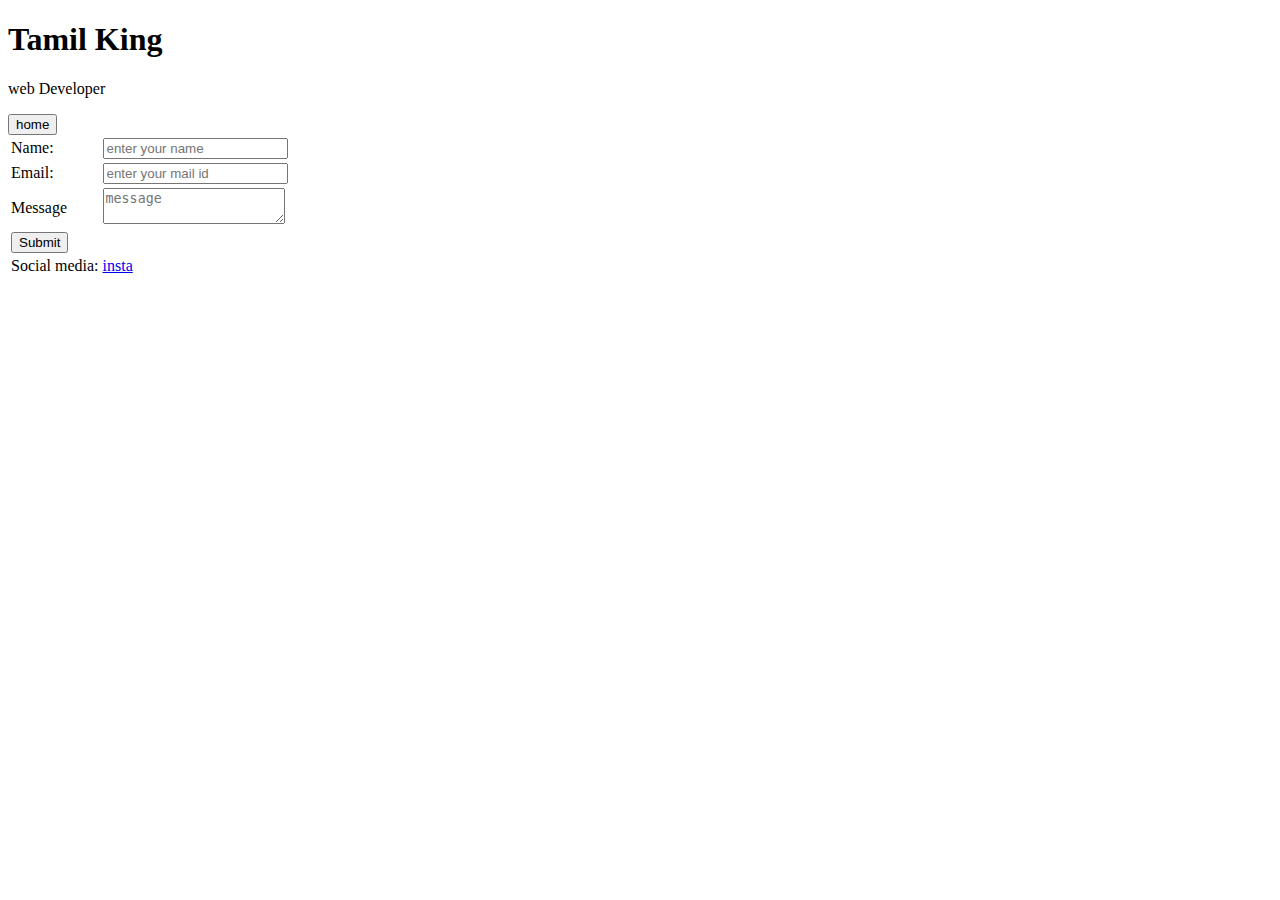
==== contact.html @ 64c1a16f "Add files via upload" ====
<!DOCTYPE html>
<html lang="en">

<head>
    <meta charset="UTF-8">
    <meta name="viewport" content="width=device-width, initial-scale=1.0">
    <title>contact</title>
    <link rel="stylesheet" href="C:\Users\Admin\Desktop\portfolio project\tamil.css">
   
</head>

<body>

<div class="major">
    <div class="section-one">
        <h1 class="section-one__name">Tamil King</h1> </a>

        <p class="section-one__role">web Developer</p>
        <a href="C:\Users\Admin\Desktop\portfolio project\profile.html" class="section-one_anchor"><button>home</button></a>
        </div>
        <div class:"contact-form">
        <form>
            <table>
                <tr>
                    <td>Name:</td>
                    <td><input type="text" placeholder="enter your name" class="contact-form_input"></td>
                </tr>
                <tr>
                    <td>Email:</td>
                    <td><input type="email" placeholder="enter your mail id "class="contact-form_input"></td>
                </tr>
                <tr>
                    <td>Message</td>
                    <td><textarea placeholder="message" class="contact-form_textarea"></textarea>
                    </td>
                </tr>
                <tr>
                    <td><input type="submit"class="contact-form_submit"></td>
                </tr>
                <tr>
                    <td>Social media:</td>
                    <td><a href="https://www.instagram.com/?hl=en">insta</a></td>
                </tr>
        </form>
        </table>
    </div>

    </div>

</body>

</html>
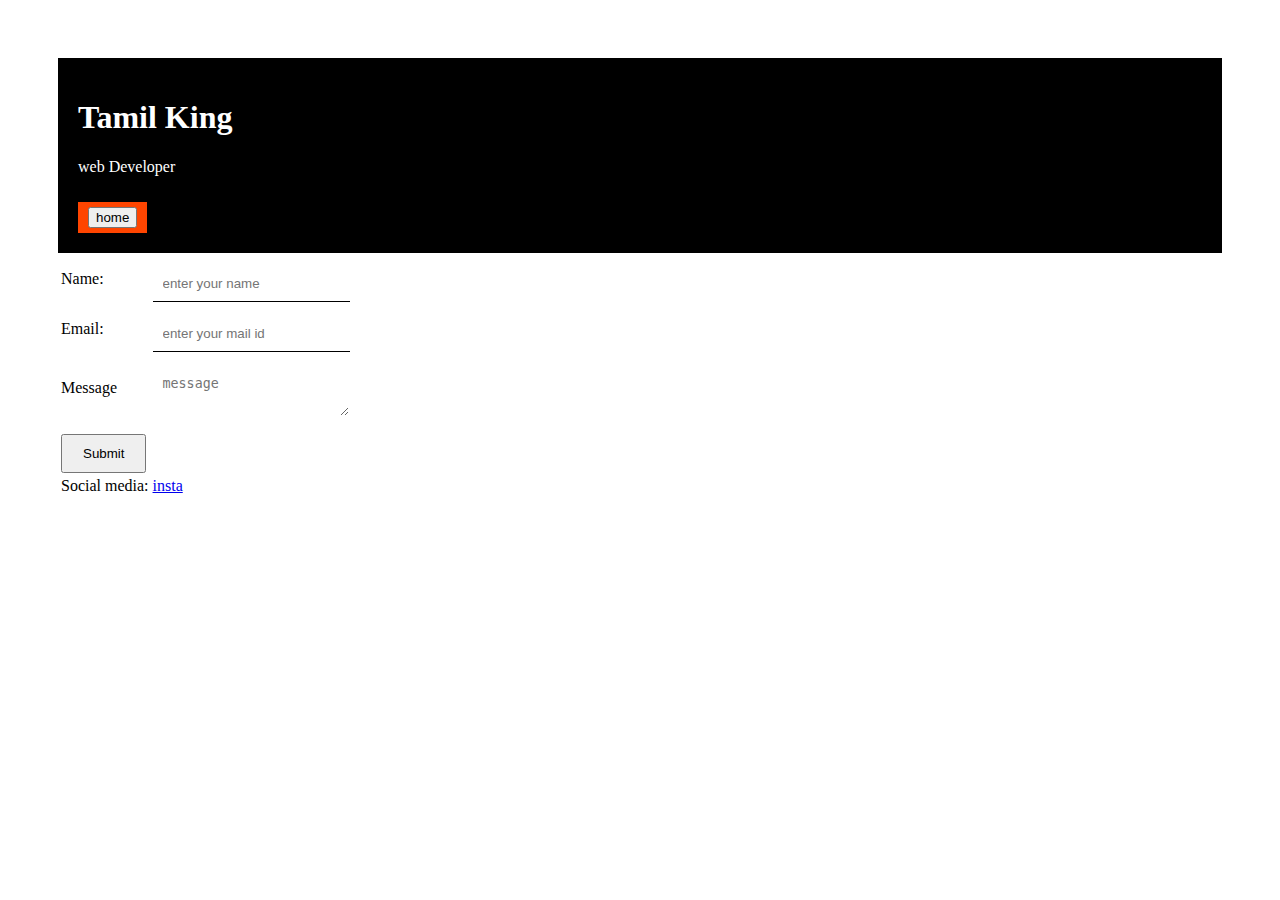
==== commit d9049372: "Update contact.html" ====
--- a/contact.html
+++ b/contact.html
@@ -5,7 +5,7 @@
     <meta charset="UTF-8">
     <meta name="viewport" content="width=device-width, initial-scale=1.0">
     <title>contact</title>
-    <link rel="stylesheet" href="C:\Users\Admin\Desktop\portfolio project\tamil.css">
+    <link rel="stylesheet" href="./tamil.css">
    
 </head>
 
@@ -16,7 +16,7 @@
         <h1 class="section-one__name">Tamil King</h1> </a>
 
         <p class="section-one__role">web Developer</p>
-        <a href="C:\Users\Admin\Desktop\portfolio project\profile.html" class="section-one_anchor"><button>home</button></a>
+        <a href="C:\Users\Admin\Desktop\portfolio project\index.html" class="section-one_anchor"><button>home</button></a>
         </div>
         <div class:"contact-form">
         <form>
@@ -49,4 +49,4 @@
 
 </body>
 
-</html>+</html>
--- a/tamil.css
+++ b/tamil.css
@@ -0,0 +1,148 @@
+.container {
+    width: 80%;
+    margin: 20px auto;
+    background-color: white;
+    box-shadow: 0px 0px 10px rgba(0, 0, 0, 0.1);
+    padding: 20px;
+}
+
+.header {
+    display: flex;
+    align-items: center;
+    justify-content: space-between;
+    padding-bottom: 20px;
+    border-bottom: 1px solid #ddd;
+}
+
+.name {
+    font-size: 36px;
+    color: #4CAF50;
+}
+
+.fresher {
+    font-size: 20px;
+    color: #777;
+}
+
+.contact-info p {
+    margin: 5px 0;
+}
+
+.header img {
+    width: 120px;
+    height: 120px;
+    border-radius: 50%;
+}
+
+.section {
+    margin-top: 20px;
+}
+
+.section h2 {
+    font-size: 24px;
+    color: #4CAF50;
+    border-bottom: 2px solid #4CAF50;
+    padding-bottom: 10px;
+    justify-content: space-between;
+
+}
+
+.section p,
+.section ul {
+    margin: 10px 0;
+}
+
+.section ul {
+    list-style-type: none;
+    padding: 0;
+}
+
+.section ul li {
+    margin: 5px 0;
+}
+
+.skills,
+.projects {
+    display: flex;
+    justify-content: space-between;
+}
+
+.skills ul,
+.projects ul {
+    width: 48%;
+}
+
+.contact-info {
+    font-size: 14px;
+}
+
+.media {
+    font-size: 24px;
+    color: #4CAF50;
+    border-bottom: 2px solid #4CAF50;
+    padding-bottom: 2px;
+    justify-content: space-between;
+    font-size: 24px;
+    color: #4CAF50;
+    border-bottom: 2px solid #4CAF50;
+    padding-bottom: 10px;
+    justify-content: space-between;
+    display: block;
+
+
+}
+.major{
+    padding:50px;
+
+}
+.section-one{
+    background-color: black;
+    color:white;
+    padding:20px;
+}
+.section-one_name{
+    font-size: 60px;
+    color: white;
+    
+}
+.section-one_role{
+    font-size:30px;
+    margin-top: 10px;
+}
+.contact-form{
+    margin-top:20px;
+
+}
+.contact-form_input,.contact-form_textarea,.contact-form_submit{
+    margin-top:10px;
+
+}
+.contact-form_input{
+    padding:10px;
+    border:none;
+    border-bottom:solid black 1px;
+}
+.contact-form_textarea{
+    padding:10px;
+    border:none;
+    border: black 1px;
+}
+.contact-form_submit{
+    padding-top:10px;
+    padding-bottom:10px;
+    padding-left: 20px;
+    padding-right: 20px;
+    background-color: orange red;
+    color:black;
+}
+.section-one_anchor{
+    background-color: orangered;
+    color:white;
+    text-decoration: none;
+    padding-left: 10px;
+    padding-right: 10px;
+    padding-top: 5px;
+    padding-bottom: 5px;
+    display: inline-block;
+    margin-top: 10px;
+}
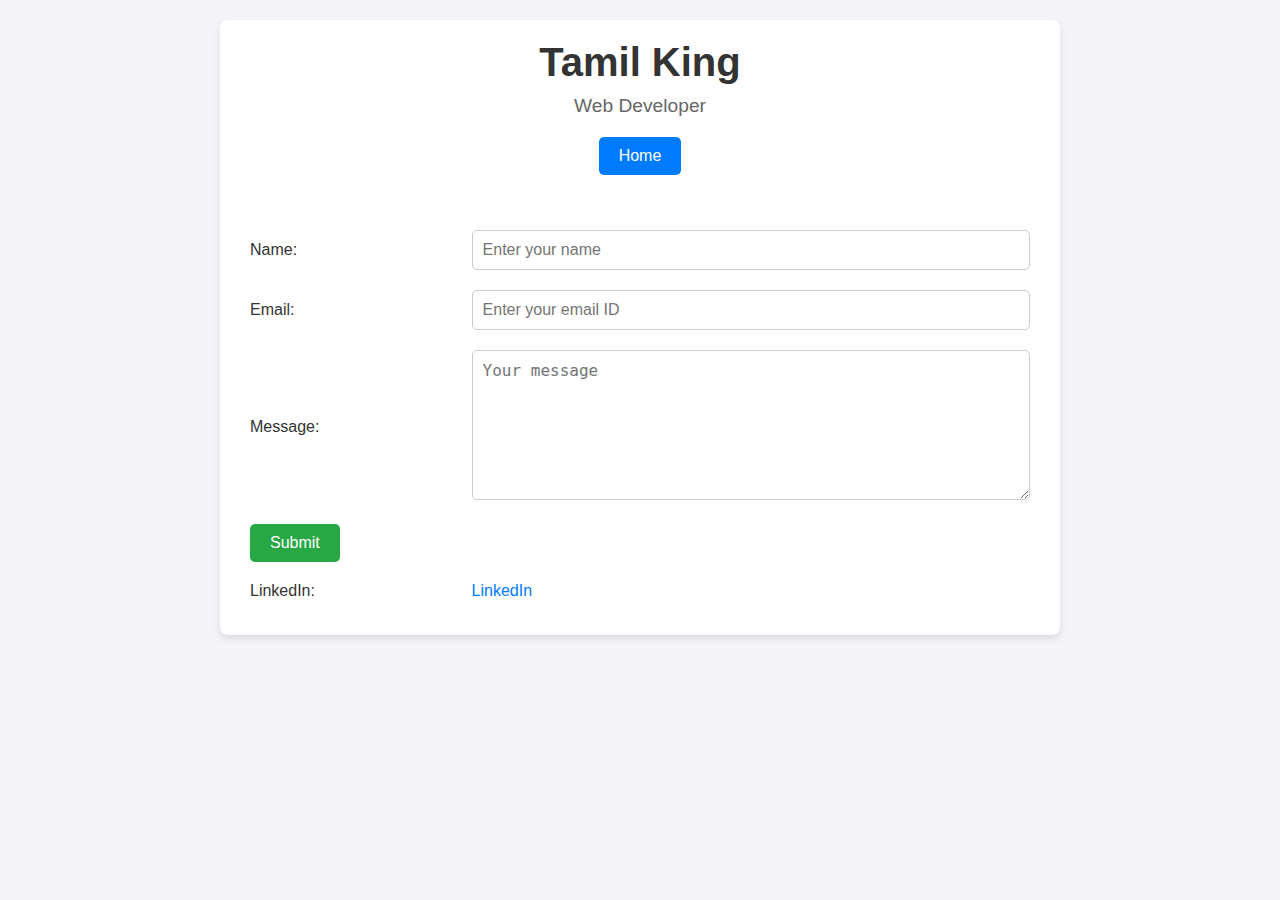
==== commit 566fe74a: "this all  are the updated files for my old index and style contact pages" ====
--- a/contact.html
+++ b/contact.html
@@ -4,48 +4,177 @@
 <head>
     <meta charset="UTF-8">
     <meta name="viewport" content="width=device-width, initial-scale=1.0">
-    <title>contact</title>
-    <link rel="stylesheet" href="./tamil.css">
-   
+    <title>Contact</title>
+    <style>
+        /* Basic reset */
+        body, h1, p, table, input, textarea {
+            margin: 0;
+            padding: 0;
+            box-sizing: border-box;
+        }
+
+        body {
+            font-family: Arial, sans-serif;
+            background-color: #f4f4f9;
+            color: #333;
+            padding: 20px;
+        }
+
+        .major {
+            max-width: 800px;
+            margin: 0 auto;
+            background-color: #fff;
+            border-radius: 8px;
+            padding: 20px;
+            box-shadow: 0 4px 8px rgba(0, 0, 0, 0.1);
+        }
+
+        .section-one {
+            text-align: center;
+            margin-bottom: 40px;
+        }
+
+        .section-one__name {
+            font-size: 2.5rem;
+            color: #333;
+            font-weight: bold;
+            margin-bottom: 10px;
+        }
+
+        .section-one__role {
+            font-size: 1.2rem;
+            color: #666;
+            margin-bottom: 20px;
+        }
+
+        .section-one_anchor button {
+            background-color: #007BFF;
+            color: white;
+            border: none;
+            padding: 10px 20px;
+            font-size: 1rem;
+            border-radius: 5px;
+            cursor: pointer;
+            transition: background-color 0.3s ease;
+        }
+
+        .section-one_anchor button:hover {
+            background-color: #0056b3;
+        }
+
+        .contact-form {
+            width: 100%;
+        }
+
+        table {
+            width: 100%;
+            border-spacing: 10px;
+        }
+
+        td {
+            padding: 5px 0;
+            vertical-align: middle;
+        }
+
+        .contact-form_input, .contact-form_textarea {
+            width: 100%;
+            padding: 10px;
+            font-size: 1rem;
+            border: 1px solid #ccc;
+            border-radius: 5px;
+        }
+
+        .contact-form_textarea {
+            height: 150px;
+        }
+
+        .contact-form_input:focus, .contact-form_textarea:focus {
+            outline: none;
+            border-color: #007BFF;
+        }
+
+        .contact-form_submit {
+            background-color: #28a745;
+            color: white;
+            padding: 10px 20px;
+            font-size: 1rem;
+            border: none;
+            border-radius: 5px;
+            cursor: pointer;
+            transition: background-color 0.3s ease;
+        }
+
+        .contact-form_submit:hover {
+            background-color: #218838;
+        }
+
+        .contact-form a {
+            color: #007BFF;
+            text-decoration: none;
+            font-size: 1rem;
+        }
+
+        .contact-form a:hover {
+            text-decoration: underline;
+        }
+
+        /* Responsive design */
+        @media (max-width: 600px) {
+            .section-one__name {
+                font-size: 2rem;
+            }
+
+            .section-one__role {
+                font-size: 1rem;
+            }
+
+            .contact-form_input, .contact-form_textarea {
+                font-size: 0.9rem;
+            }
+
+            .contact-form_submit {
+                font-size: 0.9rem;
+            }
+        }
+    </style>
 </head>
 
 <body>
 
 <div class="major">
     <div class="section-one">
-        <h1 class="section-one__name">Tamil King</h1> </a>
+        <h1 class="section-one__name">Tamil King</h1>
+        <p class="section-one__role">Web Developer</p>
+        <a href="./index.html" class="section-one_anchor"><button>Home</button></a>
+    </div>
 
-        <p class="section-one__role">web Developer</p>
-        <a href="C:\Users\Admin\Desktop\portfolio project\index.html" class="section-one_anchor"><button>home</button></a>
-        </div>
-        <div class:"contact-form">
+    <div class="contact-form">
         <form>
             <table>
                 <tr>
                     <td>Name:</td>
-                    <td><input type="text" placeholder="enter your name" class="contact-form_input"></td>
+                    <td><input type="text" placeholder="Enter your name" class="contact-form_input"></td>
                 </tr>
                 <tr>
                     <td>Email:</td>
-                    <td><input type="email" placeholder="enter your mail id "class="contact-form_input"></td>
+                    <td><input type="email" placeholder="Enter your email ID" class="contact-form_input"></td>
                 </tr>
                 <tr>
-                    <td>Message</td>
-                    <td><textarea placeholder="message" class="contact-form_textarea"></textarea>
-                    </td>
+                    <td>Message:</td>
+                    <td><textarea placeholder="Your message" class="contact-form_textarea"></textarea></td>
                 </tr>
                 <tr>
-                    <td><input type="submit"class="contact-form_submit"></td>
+                    <td><input type="submit" value="Submit" class="contact-form_submit"></td>
                 </tr>
                 <tr>
-                    <td>Social media:</td>
-                    <td><a href="https://www.instagram.com/?hl=en">insta</a></td>
+                    <td>LinkedIn:</td>
+                    <td><a href="https://www.linkedin.com/in/tamil-arasan-tamil-arasan-431a87320/" target="_blank">LinkedIn</a></td>
                 </tr>
+            </table>
         </form>
-        </table>
     </div>
 
-    </div>
+</div>
 
 </body>
 
